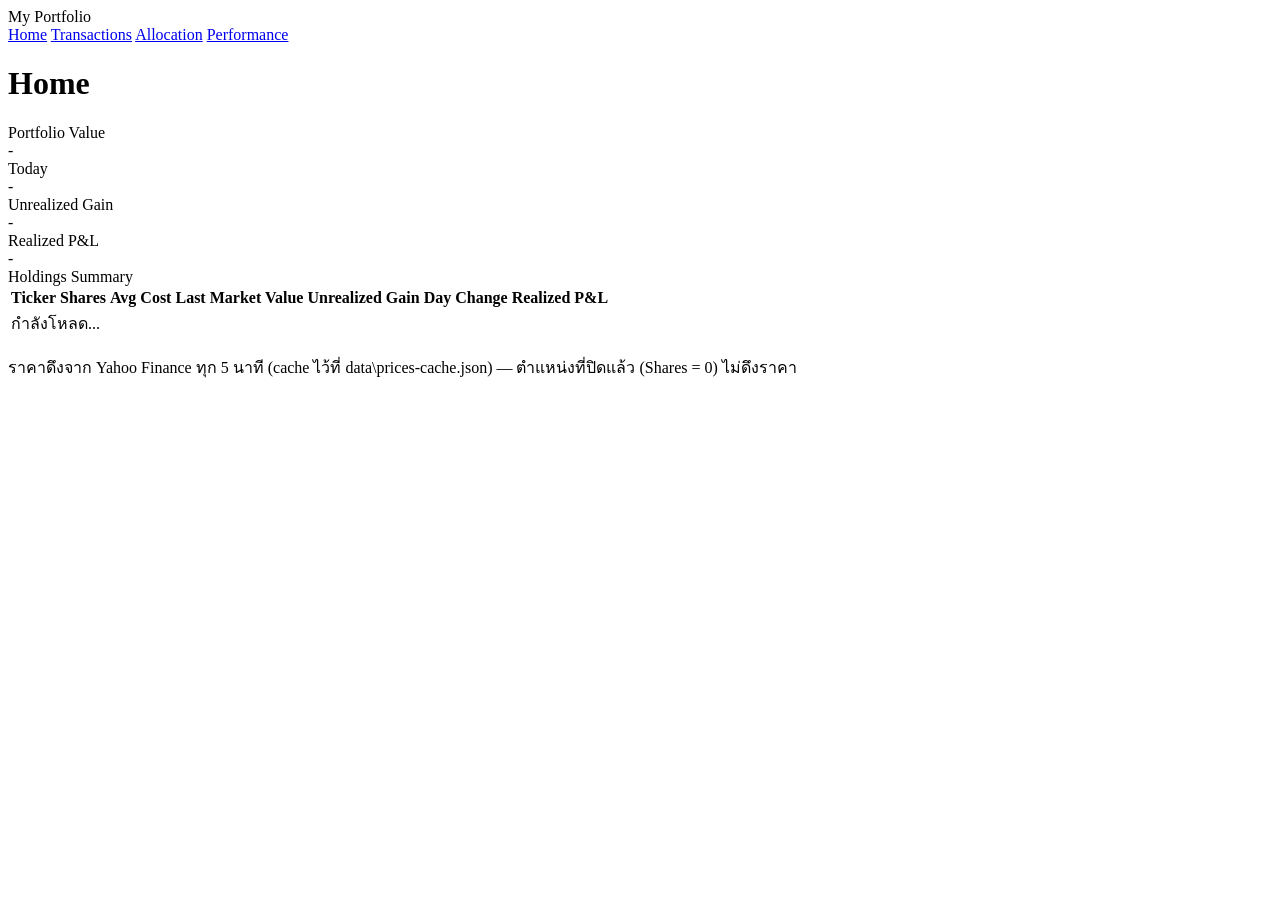
==== public/index.html @ b436f7aa "Initial commit: My Portfolio - personal portfolio tracker เว็บพอร์ตส่วนตัว แทนที่ Portseido - Node s" ====
<!DOCTYPE html>
<html lang="th">
<head>
<meta charset="utf-8">
<meta name="viewport" content="width=device-width, initial-scale=1">
<title>Home - My Portfolio</title>
<link rel="stylesheet" href="/css/style.css">
</head>
<body>
<div class="layout">
  <aside class="sidebar">
    <div class="brand">My Portfolio</div>
    <nav>
      <a href="/index.html" class="active">Home</a>
      <a href="/transactions.html">Transactions</a>
      <a href="/allocation.html">Allocation</a>
      <a href="/performance.html">Performance</a>
    </nav>
  </aside>
  <main>
    <h1>Home</h1>

    <div class="tiles">
      <div class="tile">
        <div class="label">Portfolio Value</div>
        <div class="value" id="tile-value">-</div>
        <div class="sub" id="tile-value-sub"></div>
      </div>
      <div class="tile">
        <div class="label">Today</div>
        <div class="value" id="tile-today">-</div>
      </div>
      <div class="tile">
        <div class="label">Unrealized Gain</div>
        <div class="value" id="tile-unrealized">-</div>
      </div>
      <div class="tile">
        <div class="label">Realized P&amp;L</div>
        <div class="value" id="tile-realized">-</div>
      </div>
    </div>

    <div id="oversold-warning" style="display:none; background:#fdecea; color:var(--red); font-size:13px; padding:12px 16px; border-radius:8px; margin-bottom:16px;"></div>
    <div id="fx-warning" style="display:none; background:#fdecea; color:var(--red); font-size:13px; padding:12px 16px; border-radius:8px; margin-bottom:16px;"></div>

    <div class="card">
      <div class="card-header">
        <div class="title">Holdings Summary</div>
      </div>
      <div class="table-scroll">
      <table>
        <thead>
          <tr>
            <th>Ticker</th>
            <th>Shares</th>
            <th>Avg Cost</th>
            <th>Last</th>
            <th>Market Value</th>
            <th>Unrealized Gain</th>
            <th>Day Change</th>
            <th>Realized P&amp;L</th>
          </tr>
        </thead>
        <tbody id="holdings-body">
          <tr><td colspan="8" class="empty">กำลังโหลด...</td></tr>
        </tbody>
      </table>
      </div>
    </div>
    <p class="note">
      ราคาดึงจาก Yahoo Finance ทุก 5 นาที (cache ไว้ที่ data\prices-cache.json) — ตำแหน่งที่ปิดแล้ว (Shares = 0) ไม่ดึงราคา
    </p>
  </main>
</div>
<script src="/js/format.js"></script>
<script src="/js/api.js"></script>
<script src="/js/holdings.js"></script>
<script src="/js/prices.js"></script>
<script src="/js/portfolio.js"></script>
<script src="/js/currency.js"></script>
<script src="/js/home.js"></script>
</body>
</html>
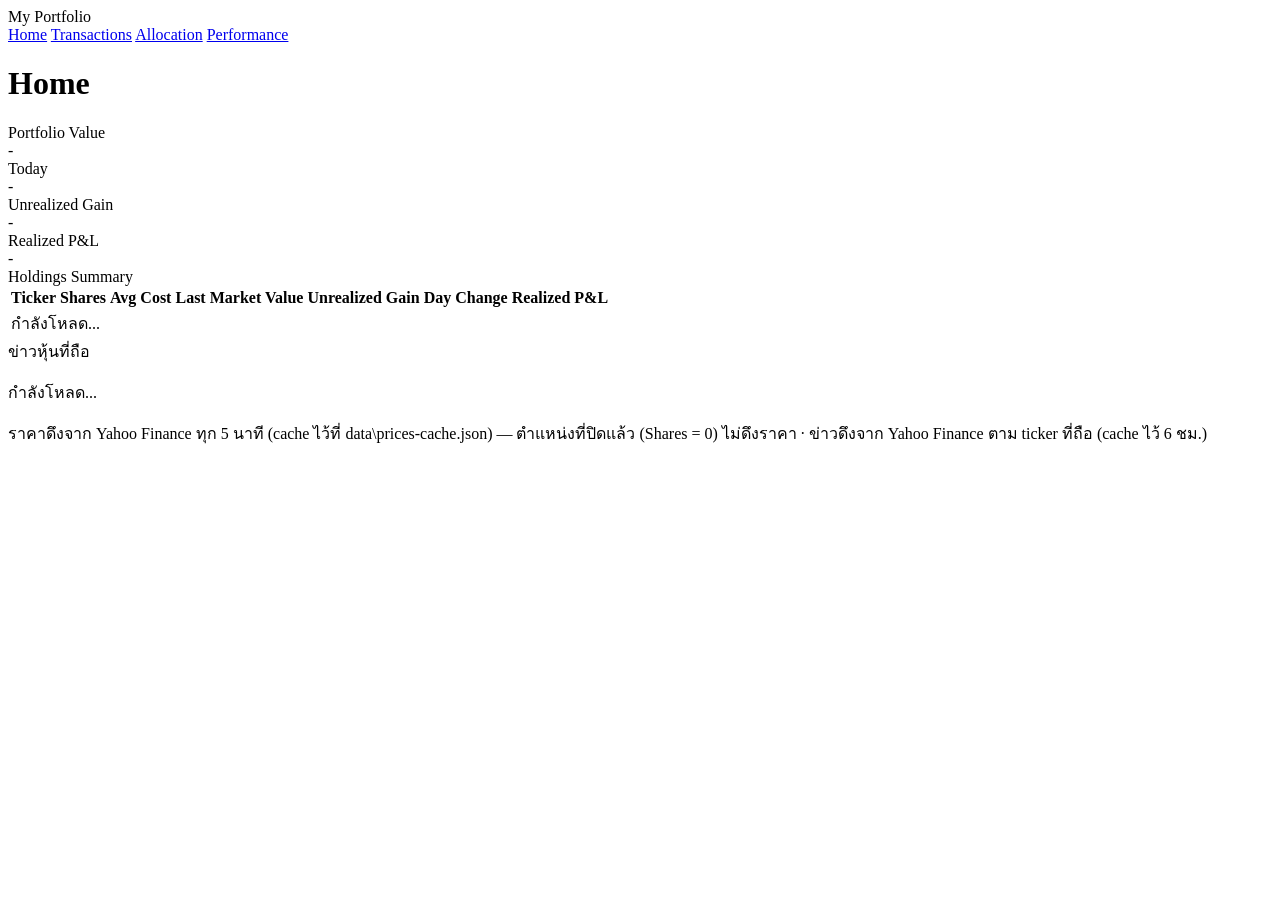
==== commit eed12685: "Add selectable benchmark comparison and per-holding news feed Performance page: - Compare the portfo" ====
--- a/public/index.html
+++ b/public/index.html
@@ -6,7 +6,7 @@
 <title>Home - My Portfolio</title>
 <link rel="stylesheet" href="/css/style.css">
 </head>
-<body>
+<body class="page-home">
 <div class="layout">
   <aside class="sidebar">
     <div class="brand">My Portfolio</div>
@@ -43,32 +43,43 @@
     <div id="oversold-warning" style="display:none; background:#fdecea; color:var(--red); font-size:13px; padding:12px 16px; border-radius:8px; margin-bottom:16px;"></div>
     <div id="fx-warning" style="display:none; background:#fdecea; color:var(--red); font-size:13px; padding:12px 16px; border-radius:8px; margin-bottom:16px;"></div>
 
-    <div class="card">
-      <div class="card-header">
-        <div class="title">Holdings Summary</div>
+    <div class="home-grid">
+      <div class="card">
+        <div class="card-header">
+          <div class="title">Holdings Summary</div>
+        </div>
+        <div class="table-scroll">
+        <table>
+          <thead>
+            <tr>
+              <th>Ticker</th>
+              <th>Shares</th>
+              <th>Avg Cost</th>
+              <th>Last</th>
+              <th>Market Value</th>
+              <th>Unrealized Gain</th>
+              <th>Day Change</th>
+              <th>Realized P&amp;L</th>
+            </tr>
+          </thead>
+          <tbody id="holdings-body">
+            <tr><td colspan="8" class="empty">กำลังโหลด...</td></tr>
+          </tbody>
+        </table>
+        </div>
       </div>
-      <div class="table-scroll">
-      <table>
-        <thead>
-          <tr>
-            <th>Ticker</th>
-            <th>Shares</th>
-            <th>Avg Cost</th>
-            <th>Last</th>
-            <th>Market Value</th>
-            <th>Unrealized Gain</th>
-            <th>Day Change</th>
-            <th>Realized P&amp;L</th>
-          </tr>
-        </thead>
-        <tbody id="holdings-body">
-          <tr><td colspan="8" class="empty">กำลังโหลด...</td></tr>
-        </tbody>
-      </table>
-      </div>
+
+      <aside class="card news-panel">
+        <div class="card-header">
+          <div class="title">ข่าวหุ้นที่ถือ</div>
+        </div>
+        <div id="news-list" class="news-list">
+          <p class="note" style="padding:0;">กำลังโหลด...</p>
+        </div>
+      </aside>
     </div>
     <p class="note">
-      ราคาดึงจาก Yahoo Finance ทุก 5 นาที (cache ไว้ที่ data\prices-cache.json) — ตำแหน่งที่ปิดแล้ว (Shares = 0) ไม่ดึงราคา
+      ราคาดึงจาก Yahoo Finance ทุก 5 นาที (cache ไว้ที่ data\prices-cache.json) — ตำแหน่งที่ปิดแล้ว (Shares = 0) ไม่ดึงราคา · ข่าวดึงจาก Yahoo Finance ตาม ticker ที่ถือ (cache ไว้ 6 ชม.)
     </p>
   </main>
 </div>
@@ -78,6 +89,7 @@
 <script src="/js/prices.js"></script>
 <script src="/js/portfolio.js"></script>
 <script src="/js/currency.js"></script>
+<script src="/js/news.js"></script>
 <script src="/js/home.js"></script>
 </body>
 </html>
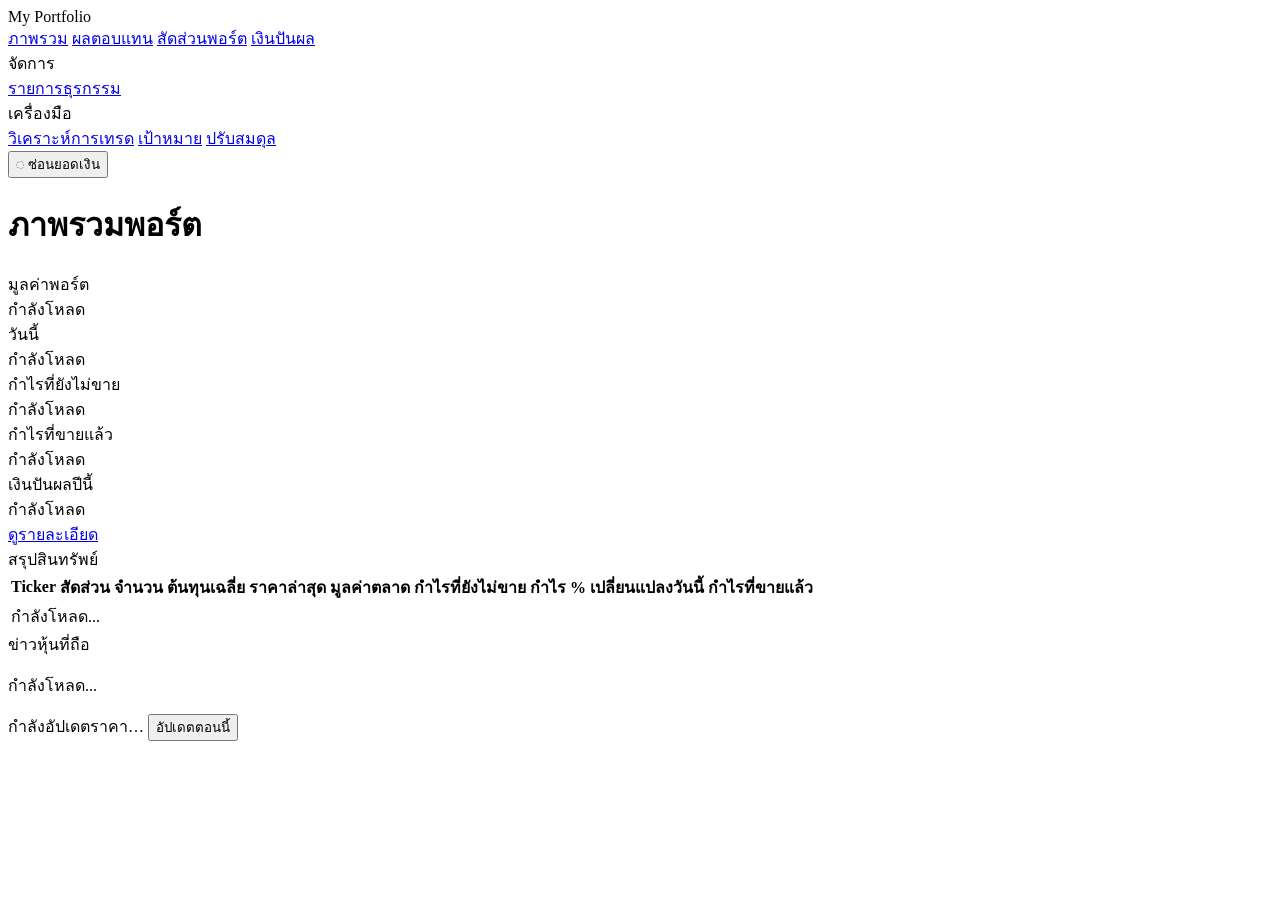
==== commit 52398264: "Redesign UI to warm cream/coral theme and localize to Thai - New Anthropic-inspired cream/coral/ink " ====
--- a/public/index.html
+++ b/public/index.html
@@ -3,7 +3,10 @@
 <head>
 <meta charset="utf-8">
 <meta name="viewport" content="width=device-width, initial-scale=1">
-<title>Home - My Portfolio</title>
+<title>ภาพรวมพอร์ต - My Portfolio</title>
+<link rel="preconnect" href="https://fonts.googleapis.com">
+<link rel="preconnect" href="https://fonts.gstatic.com" crossorigin>
+<link href="https://fonts.googleapis.com/css2?family=Cormorant+Garamond:wght@500&family=IBM+Plex+Sans+Thai:wght@400;500;600&family=Inter:wght@400;500;600&display=swap" rel="stylesheet">
 <link rel="stylesheet" href="/css/style.css">
 </head>
 <body class="page-home">
@@ -11,65 +14,79 @@
   <aside class="sidebar">
     <div class="brand">My Portfolio</div>
     <nav>
-      <a href="/index.html" class="active">Home</a>
-      <a href="/transactions.html">Transactions</a>
-      <a href="/allocation.html">Allocation</a>
-      <a href="/performance.html">Performance</a>
+      <a href="/index.html" class="active">ภาพรวม</a>
+      <a href="/performance.html">ผลตอบแทน</a>
+      <a href="/allocation.html">สัดส่วนพอร์ต</a>
+      <a href="/dividends.html">เงินปันผล</a>
+      <div class="nav-label">จัดการ</div>
+      <a href="/transactions.html">รายการธุรกรรม</a>
+      <div class="nav-label">เครื่องมือ</div>
+      <a href="/trades.html">วิเคราะห์การเทรด</a>
+      <a href="/goal.html">เป้าหมาย</a>
+      <a href="/rebalance.html">ปรับสมดุล</a>
     </nav>
+    <button type="button" class="privacy-toggle" id="privacy-toggle" aria-pressed="false">◌ ซ่อนยอดเงิน</button>
   </aside>
   <main>
-    <h1>Home</h1>
+    <h1>ภาพรวมพอร์ต</h1>
 
     <div class="tiles">
       <div class="tile">
-        <div class="label">Portfolio Value</div>
-        <div class="value" id="tile-value">-</div>
-        <div class="sub" id="tile-value-sub"></div>
+        <div class="label">มูลค่าพอร์ต <span data-help-slot="portfolio-value"></span></div>
+        <div class="value loading privacy-sensitive" id="tile-value"><span class="sr-only">กำลังโหลด</span></div>
+        <div class="sub privacy-sensitive" id="tile-value-sub"></div>
       </div>
       <div class="tile">
-        <div class="label">Today</div>
-        <div class="value" id="tile-today">-</div>
+        <div class="label">วันนี้ <span data-help-slot="today-change"></span></div>
+        <div class="value loading privacy-sensitive" id="tile-today"><span class="sr-only">กำลังโหลด</span></div>
       </div>
       <div class="tile">
-        <div class="label">Unrealized Gain</div>
-        <div class="value" id="tile-unrealized">-</div>
+        <div class="label">กำไรที่ยังไม่ขาย <span data-help-slot="unrealized"></span></div>
+        <div class="value loading privacy-sensitive" id="tile-unrealized"><span class="sr-only">กำลังโหลด</span></div>
       </div>
       <div class="tile">
-        <div class="label">Realized P&amp;L</div>
-        <div class="value" id="tile-realized">-</div>
+        <div class="label">กำไรที่ขายแล้ว <span data-help-slot="realized"></span></div>
+        <div class="value loading privacy-sensitive" id="tile-realized"><span class="sr-only">กำลังโหลด</span></div>
+      </div>
+      <div class="tile">
+        <div class="label">เงินปันผลปีนี้</div>
+        <div class="value loading privacy-sensitive" id="tile-dividend"><span class="sr-only">กำลังโหลด</span></div>
+        <div class="sub"><a href="/dividends.html">ดูรายละเอียด</a></div>
       </div>
     </div>
 
-    <div id="oversold-warning" style="display:none; background:#fdecea; color:var(--red); font-size:13px; padding:12px 16px; border-radius:8px; margin-bottom:16px;"></div>
-    <div id="fx-warning" style="display:none; background:#fdecea; color:var(--red); font-size:13px; padding:12px 16px; border-radius:8px; margin-bottom:16px;"></div>
+    <div id="oversold-warning" class="alert privacy-sensitive" style="display:none;"></div>
+    <div id="fx-warning" class="alert" style="display:none;"></div>
 
     <div class="home-grid">
       <div class="card">
         <div class="card-header">
-          <div class="title">Holdings Summary</div>
+          <div class="title">สรุปสินทรัพย์</div>
         </div>
         <div class="table-scroll">
         <table>
           <thead>
             <tr>
               <th>Ticker</th>
-              <th>Shares</th>
-              <th>Avg Cost</th>
-              <th>Last</th>
-              <th>Market Value</th>
-              <th>Unrealized Gain</th>
-              <th>Day Change</th>
-              <th>Realized P&amp;L</th>
+              <th class="num">สัดส่วน <span data-help-slot="allocation"></span></th>
+              <th class="num">จำนวน</th>
+              <th class="num">ต้นทุนเฉลี่ย <span data-help-slot="avg-cost"></span></th>
+              <th class="num">ราคาล่าสุด</th>
+              <th class="num">มูลค่าตลาด</th>
+              <th class="num">กำไรที่ยังไม่ขาย <span data-help-slot="unrealized"></span></th>
+              <th class="num">กำไร %</th>
+              <th class="num">เปลี่ยนแปลงวันนี้ <span data-help-slot="today-change"></span></th>
+              <th class="num">กำไรที่ขายแล้ว <span data-help-slot="realized"></span></th>
             </tr>
           </thead>
-          <tbody id="holdings-body">
-            <tr><td colspan="8" class="empty">กำลังโหลด...</td></tr>
+          <tbody id="holdings-body" class="privacy-sensitive">
+            <tr><td colspan="10" class="empty">กำลังโหลด...</td></tr>
           </tbody>
         </table>
         </div>
       </div>
 
-      <aside class="card news-panel">
+      <aside class="card news-panel privacy-sensitive">
         <div class="card-header">
           <div class="title">ข่าวหุ้นที่ถือ</div>
         </div>
@@ -78,12 +95,15 @@
         </div>
       </aside>
     </div>
-    <p class="note">
-      ราคาดึงจาก Yahoo Finance ทุก 5 นาที (cache ไว้ที่ data\prices-cache.json) — ตำแหน่งที่ปิดแล้ว (Shares = 0) ไม่ดึงราคา · ข่าวดึงจาก Yahoo Finance ตาม ticker ที่ถือ (cache ไว้ 6 ชม.)
-    </p>
+    <div class="data-status">
+      <span class="data-status-text" id="data-status-text">กำลังอัปเดตราคา…</span>
+      <button type="button" class="link-btn" data-refresh>อัปเดตตอนนี้</button>
+    </div>
   </main>
 </div>
 <script src="/js/format.js"></script>
+<script src="/js/help.js"></script>
+<script src="/js/ui.js"></script>
 <script src="/js/api.js"></script>
 <script src="/js/holdings.js"></script>
 <script src="/js/prices.js"></script>
